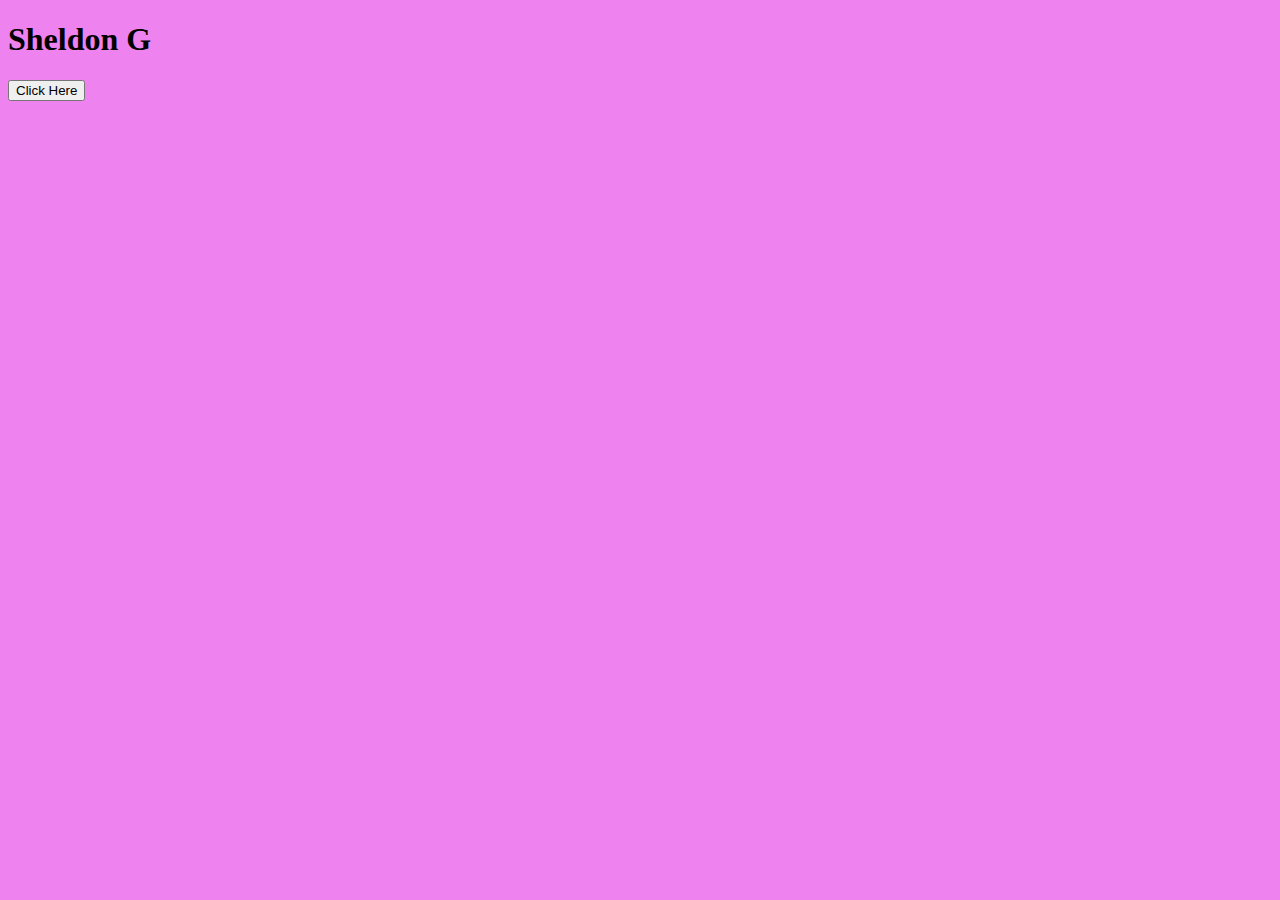
==== index.html @ b4215158 "Update index.html" ====
<!DOCTYPE html>
<html>
  <head>
    <title>Sophomore Portfolio</title>
    <link rel="stylesheet" type="text/css" href="style.css">
  </head>
<body>
<h1>Sheldon G</h1>
<div>
 <a href="shooting star.gif"> 
<button>Click Here</button>
</a>
</div>
</body>
</html>
---- style.css ----
body{
  background-color: violet;
}
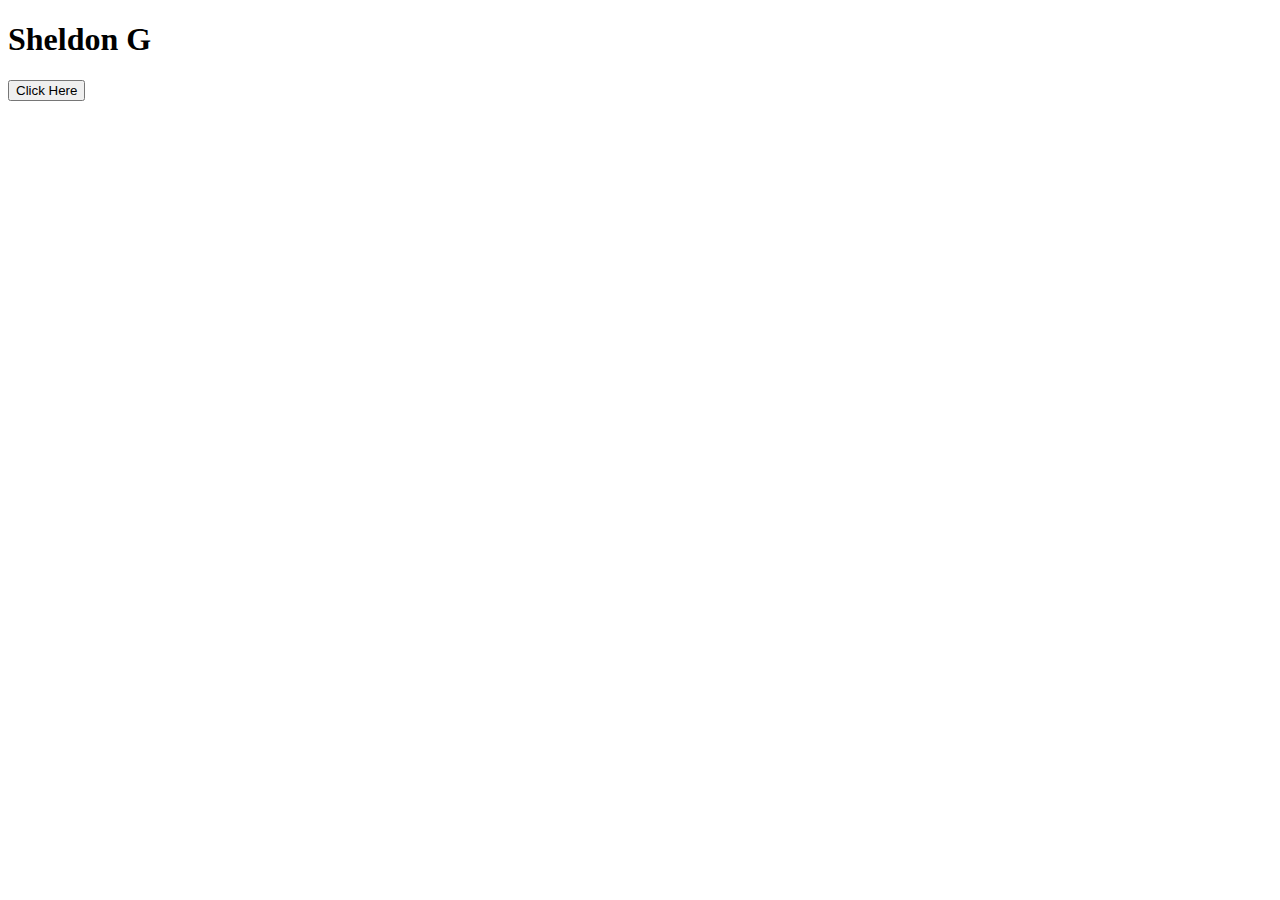
==== commit 59f447a2: "Update index.html" ====
--- a/index.html
+++ b/index.html
@@ -7,7 +7,7 @@
 <body>
 <h1>Sheldon G</h1>
 <div>
- <a href="shooting star.gif"> 
+ <a href="Labs.html"> 
 <button>Click Here</button>
 </a>
 </div>
--- a/style.css
+++ b/style.css
@@ -1,4 +1,16 @@
 
 body{
-  background-color: violet;
+  background-image: url("shooting star.gif");
+  background-repeat: no-repeat;
 }
+a{
+color: red;
+{
+a:hover{
+color: purple;
+}
+div{
+ align-items: center;
+border: 2px solid black;
+  margin: auto;
+}
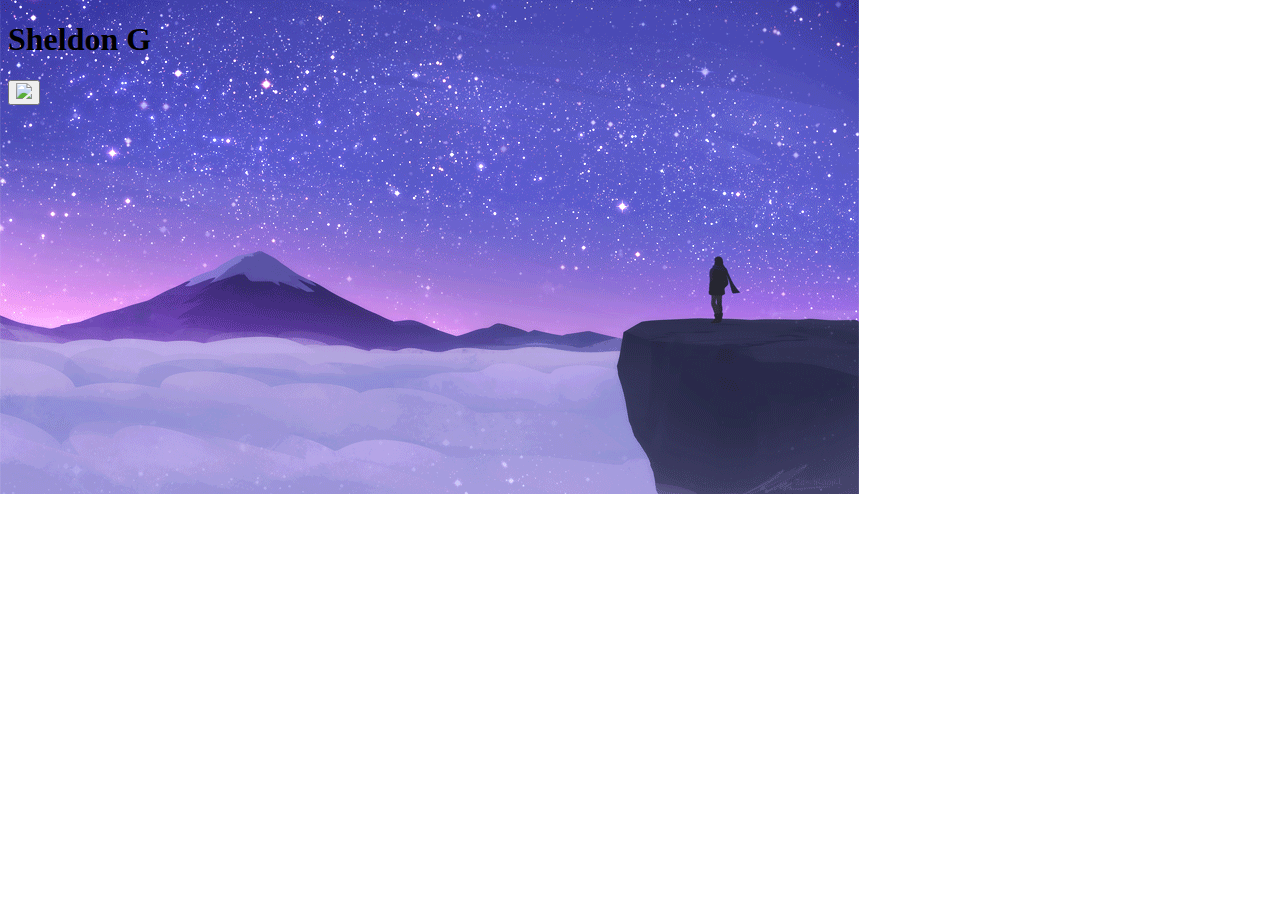
==== commit bbcf430c: "Update index.html" ====
--- a/index.html
+++ b/index.html
@@ -8,7 +8,7 @@
 <h1>Sheldon G</h1>
 <div>
  <a href="Labs.html"> 
-<button>Click Here</button>
+<button><img src="clouds.gif"></button>
 </a>
 </div>
 </body>
--- a/style.css
+++ b/style.css
@@ -1,6 +1,6 @@
 
 body{
-  background-image: url("shooting star.gif");
+  background-image: url("shooting_star.gif");
   background-repeat: no-repeat;
 }
 a{
@@ -12,5 +12,7 @@
 div{
  align-items: center;
 border: 2px solid black;
-  margin: auto;
+  width: 50%;
+  margin-left: auto;
+  margin-right: auto;
 }
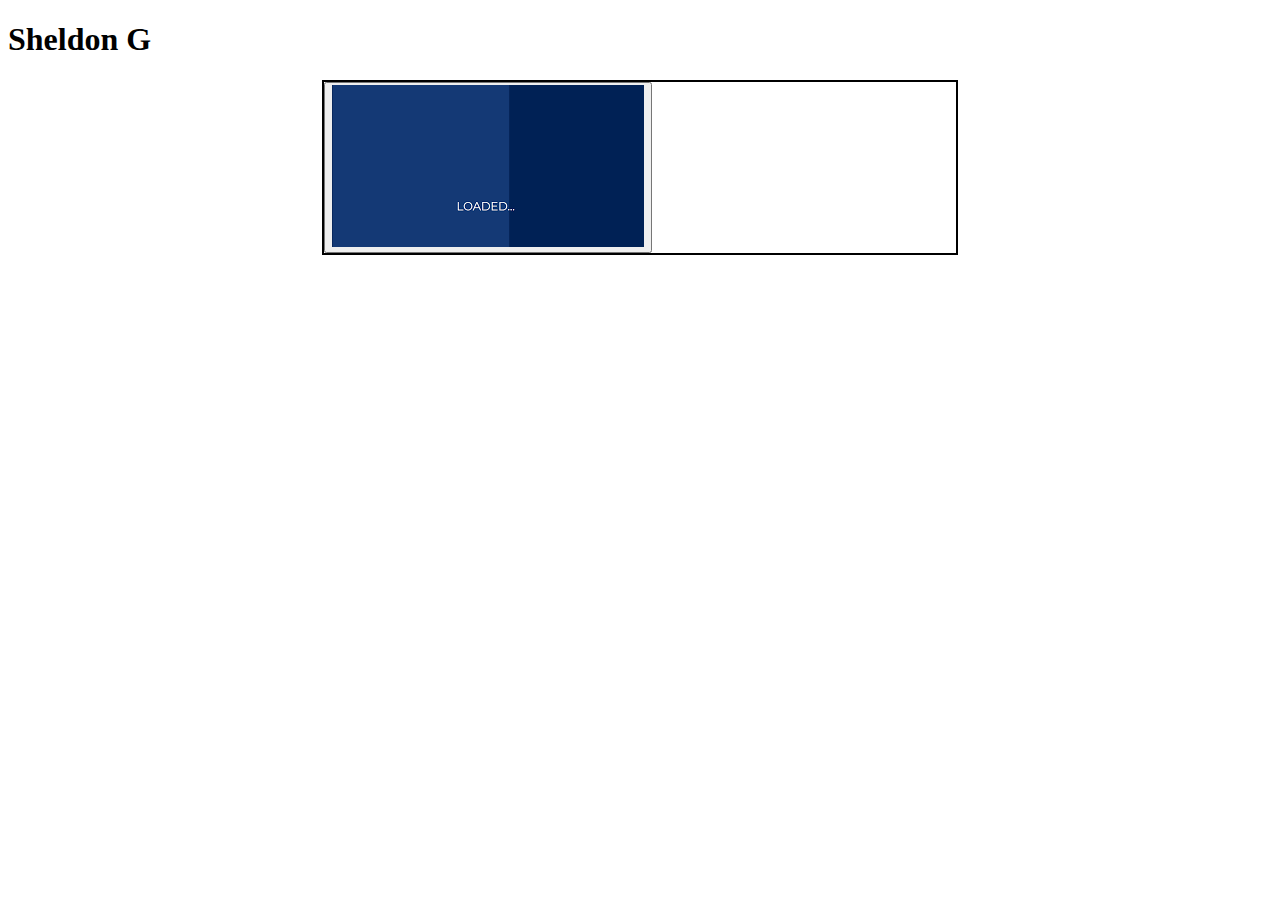
==== commit 51554a83: "Update index.html" ====
--- a/index.html
+++ b/index.html
@@ -8,7 +8,7 @@
 <h1>Sheldon G</h1>
 <div>
  <a href="Labs.html"> 
-<button><img src="clouds.gif"></button>
+<button><img src="load.png"></button>
 </a>
 </div>
 </body>
--- a/style.css
+++ b/style.css
@@ -1,11 +1,11 @@
 
 body{
-  background-image: url("shooting_star.gif");
+  background-image: url("clouds.gif");
   background-repeat: no-repeat;
 }
 a{
 color: red;
-{
+}
 a:hover{
 color: purple;
 }
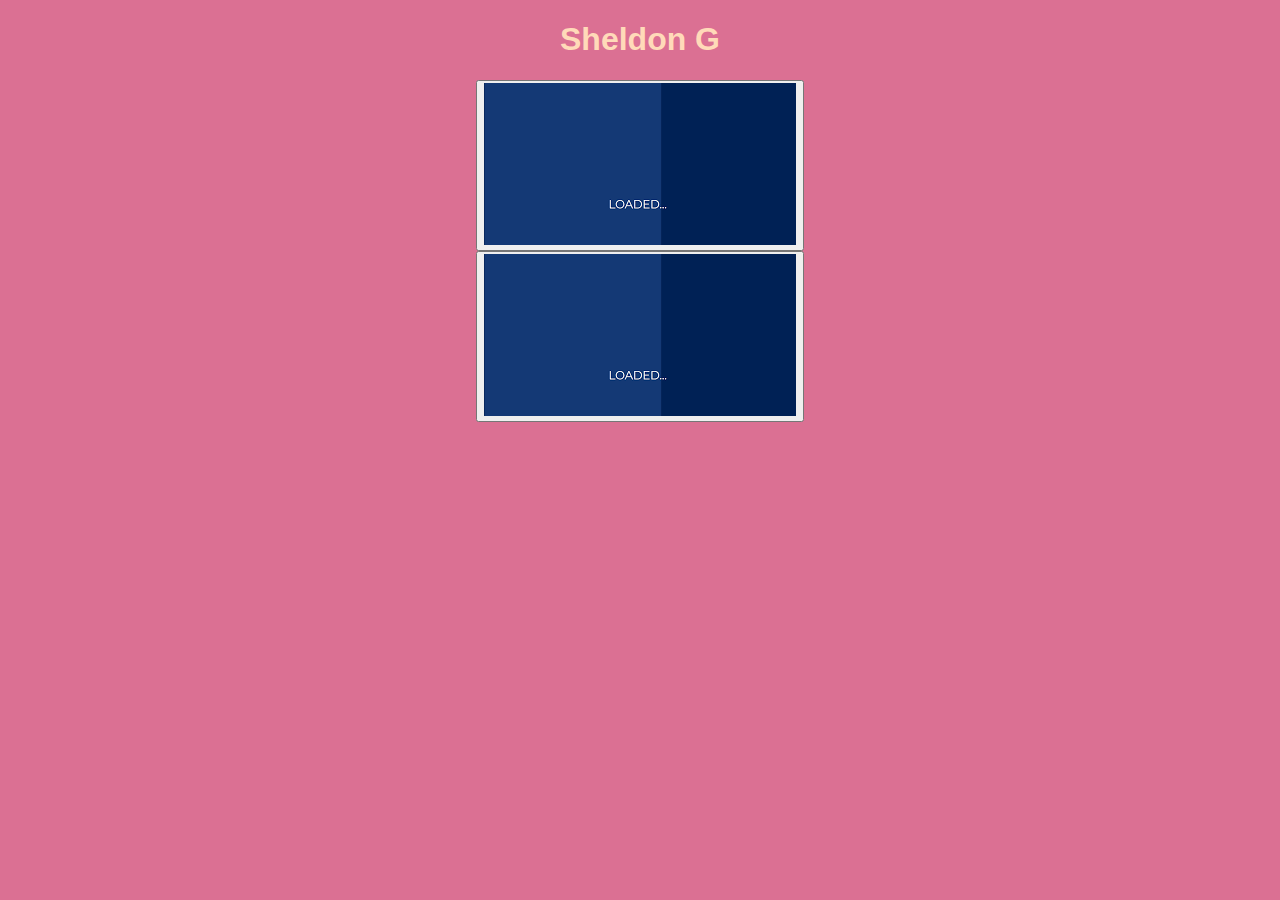
==== commit 14b552d4: "Update index.html" ====
--- a/index.html
+++ b/index.html
@@ -3,12 +3,16 @@
   <head>
     <title>Sophomore Portfolio</title>
     <link rel="stylesheet" type="text/css" href="style.css">
+   <meta charset="utf-8">
+  <meta name="viewport" content="width=device-width">
   </head>
 <body>
 <h1>Sheldon G</h1>
 <div>
  <a href="Labs.html"> 
 <button><img src="load.png"></button>
+   <a href="Labs.html"> 
+<button><img src="load.png"></button>
 </a>
 </div>
 </body>
--- a/style.css
+++ b/style.css
@@ -1,7 +1,10 @@
 
 body{
-  background-image: url("clouds.gif");
-  background-repeat: no-repeat;
+    background-color: palevioletred;
+  color: peachpuff;
+  text-align: center;
+  vertical-align: super;
+  font-family: 'Josefine Sans', sans-serif;
 }
 a{
 color: red;
@@ -11,8 +14,40 @@
 }
 div{
  align-items: center;
-border: 2px solid black;
   width: 50%;
   margin-left: auto;
   margin-right: auto;
 }
+.banner{
+  background-color: rgba(951,661,401, 0.6);
+  margin: 15px;
+  padding: 10px;
+  height: 150px;
+  border: 3px solid indigo;
+  box-shadow: 5px 2px 2px 5px #ddd;
+  outline-offset: 1px;
+  outline: grove 2px maroon;
+  text-transform: capitalize;
+  text-shadow: 1px 1px #8F00FF;
+  font-family: blogger;
+  font-style: oblique;
+  text-align: right;
+}
+.menu{
+margin: 10px;
+padding: 10px;
+overflow: hidden;
+position: absolute;
+left: 20px;
+top: 20px;
+font-size: 2em;
+text-align: left;
+z-index: 1;
+}
+.menu a{
+  background-color: mediumpurple;
+  display: none;
+  color: white;
+  padding: 2px;
+  font-size: 0.5em;
+}
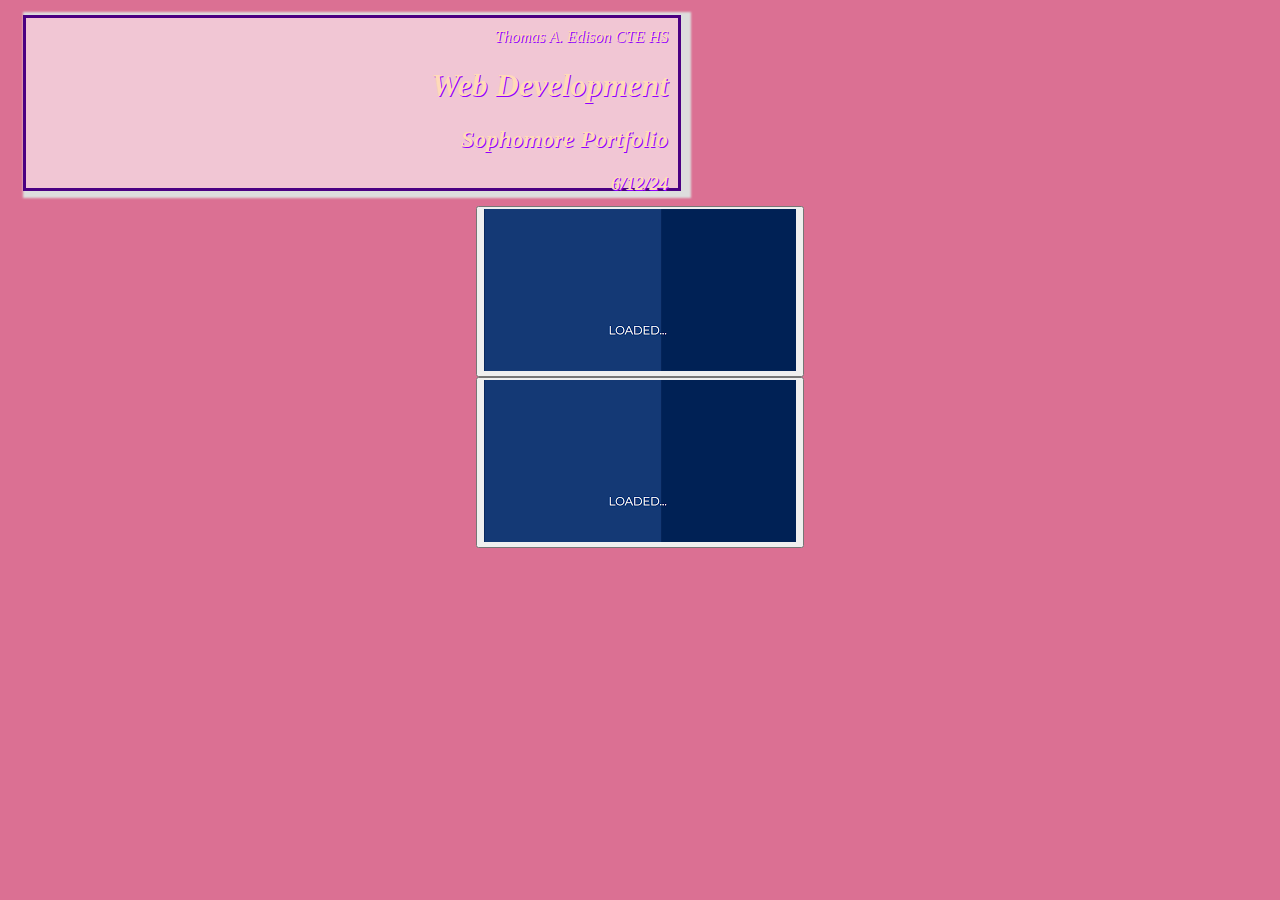
==== commit 19aac495: "Update index.html" ====
--- a/index.html
+++ b/index.html
@@ -3,12 +3,15 @@
   <head>
     <title>Sophomore Portfolio</title>
     <link rel="stylesheet" type="text/css" href="style.css">
-   <meta charset="utf-8">
-  <meta name="viewport" content="width=device-width">
   </head>
 <body>
-<h1>Sheldon G</h1>
-<div>
+ <div class="banner"> Thomas A. Edison CTE HS
+    <h1>Web Development</h1>
+    <h2>Sophomore Portfolio</h2>
+    <h3>6/12/24</h3>
+    <h4>By Sheldon</h4>
+ </div>
+   <div>
  <a href="Labs.html"> 
 <button><img src="load.png"></button>
    <a href="Labs.html"> 
